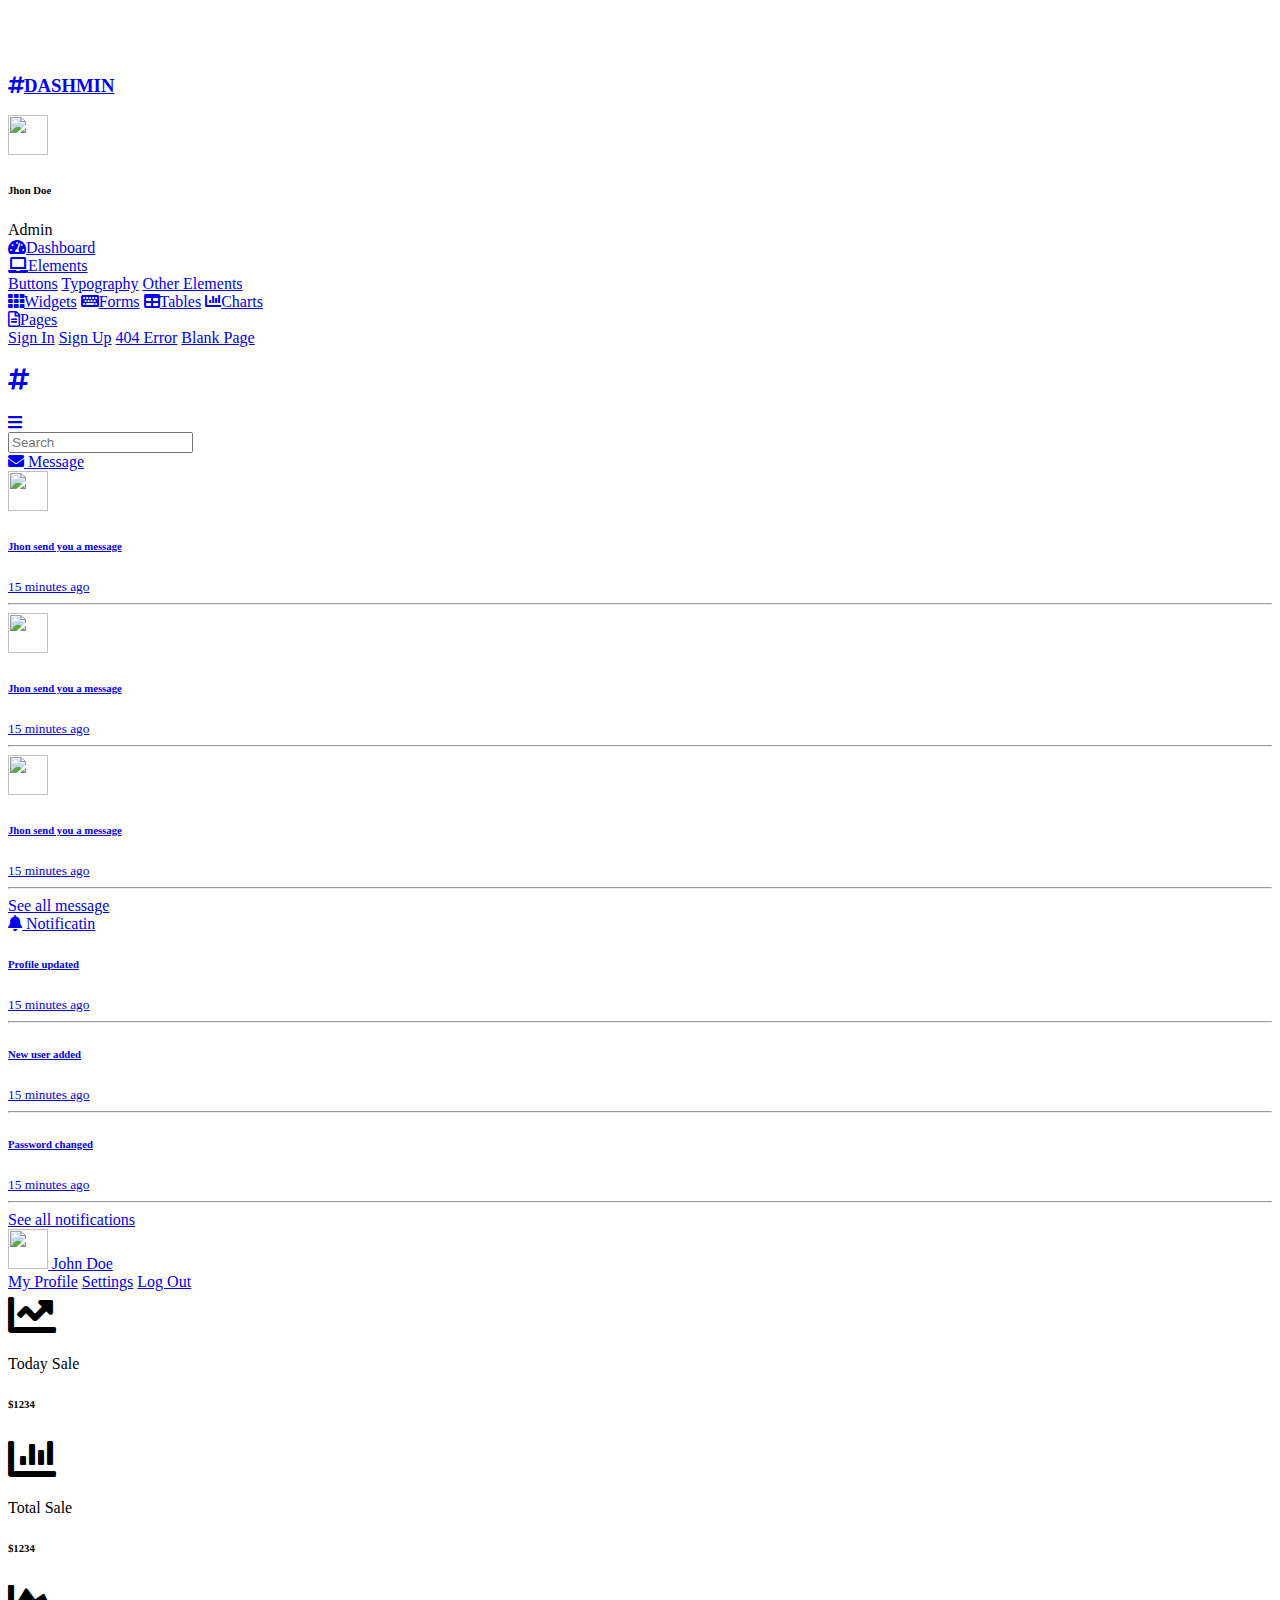
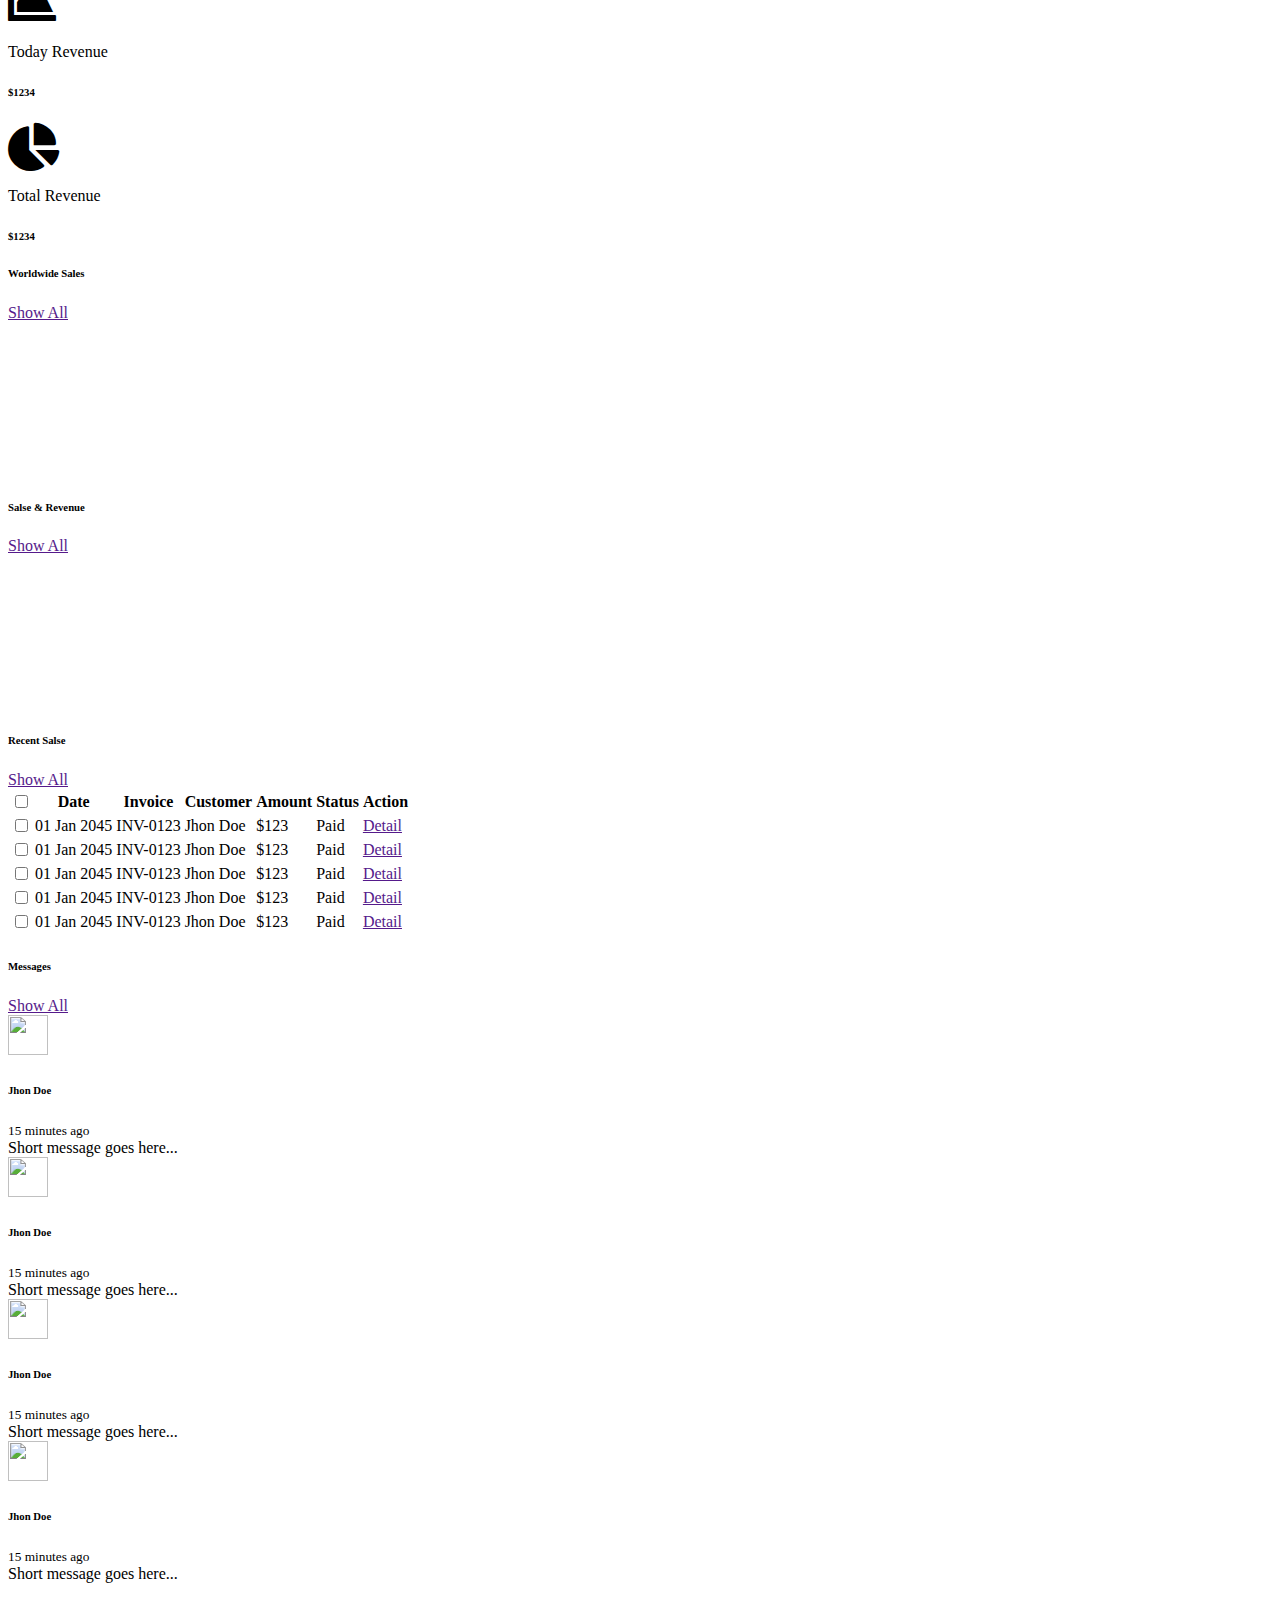
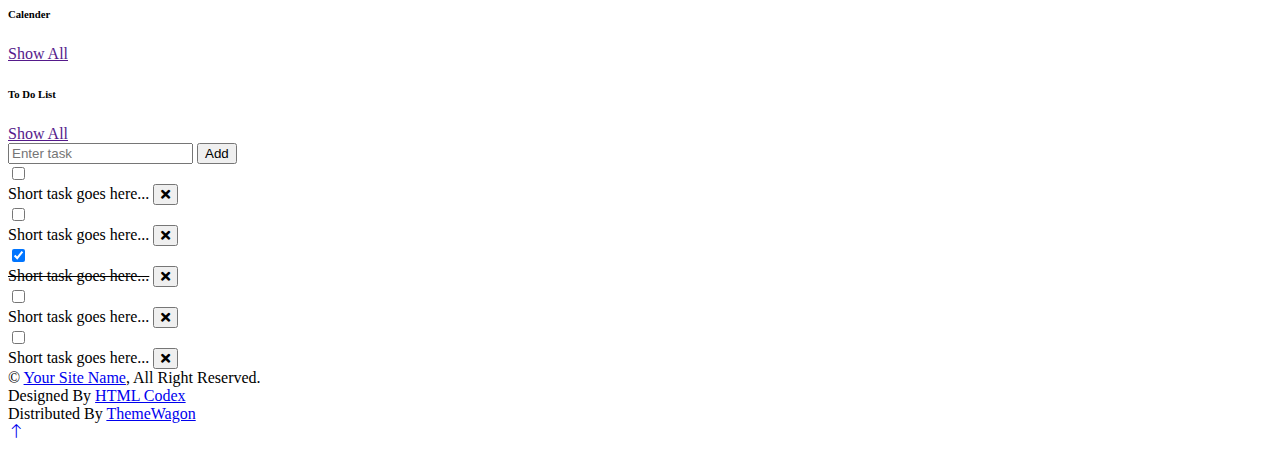
==== EduPost/Frontend/Admin/index.html @ c6333d0d "Admind Management basic functions" ====
<!DOCTYPE html>
<html lang="en">

<head>
    <meta charset="utf-8">
    <title>DASHMIN - Bootstrap Admin Template</title>
    <meta content="width=device-width, initial-scale=1.0" name="viewport">
    <meta content="" name="keywords">
    <meta content="" name="description">

    <!-- Favicon -->
    <link href="img/favicon.ico" rel="icon">

    <!-- Google Web Fonts -->
    <link rel="preconnect" href="https://fonts.googleapis.com">
    <link rel="preconnect" href="https://fonts.gstatic.com" crossorigin>
    <link href="https://fonts.googleapis.com/css2?family=Heebo:wght@400;500;600;700&display=swap" rel="stylesheet">
    
    <!-- Icon Font Stylesheet -->
    <link href="https://cdnjs.cloudflare.com/ajax/libs/font-awesome/5.10.0/css/all.min.css" rel="stylesheet">
    <link href="https://cdn.jsdelivr.net/npm/bootstrap-icons@1.4.1/font/bootstrap-icons.css" rel="stylesheet">

    <!-- Libraries Stylesheet -->
    <link href="lib/owlcarousel/assets/owl.carousel.min.css" rel="stylesheet">
    <link href="lib/tempusdominus/css/tempusdominus-bootstrap-4.min.css" rel="stylesheet" />

    <!-- Customized Bootstrap Stylesheet -->
    <link href="css/bootstrap.min.css" rel="stylesheet">

    <!-- Template Stylesheet -->
    <link href="css/style.css" rel="stylesheet">
</head>

<body>
    <div class="container-xxl position-relative bg-white d-flex p-0">
        <!-- Spinner Start -->
        <div id="spinner" class="show bg-white position-fixed translate-middle w-100 vh-100 top-50 start-50 d-flex align-items-center justify-content-center">
            <div class="spinner-border text-primary" style="width: 3rem; height: 3rem;" role="status">
                <span class="sr-only">Loading...</span>
            </div>
        </div>
        <!-- Spinner End -->


        <!-- Sidebar Start -->
        <div class="sidebar pe-4 pb-3">
            <nav class="navbar bg-light navbar-light">
                <a href="index.html" class="navbar-brand mx-4 mb-3">
                    <h3 class="text-primary"><i class="fa fa-hashtag me-2"></i>DASHMIN</h3>
                </a>
                <div class="d-flex align-items-center ms-4 mb-4">
                    <div class="position-relative">
                        <img class="rounded-circle" src="img/user.jpg" alt="" style="width: 40px; height: 40px;">
                        <div class="bg-success rounded-circle border border-2 border-white position-absolute end-0 bottom-0 p-1"></div>
                    </div>
                    <div class="ms-3">
                        <h6 class="mb-0">Jhon Doe</h6>
                        <span>Admin</span>
                    </div>
                </div>
                <div class="navbar-nav w-100">
                    <a href="index.html" class="nav-item nav-link active"><i class="fa fa-tachometer-alt me-2"></i>Dashboard</a>
                    <div class="nav-item dropdown">
                        <a href="#" class="nav-link dropdown-toggle" data-bs-toggle="dropdown"><i class="fa fa-laptop me-2"></i>Elements</a>
                        <div class="dropdown-menu bg-transparent border-0">
                            <a href="button.html" class="dropdown-item">Buttons</a>
                            <a href="typography.html" class="dropdown-item">Typography</a>
                            <a href="element.html" class="dropdown-item">Other Elements</a>
                        </div>
                    </div>
                    <a href="widget.html" class="nav-item nav-link"><i class="fa fa-th me-2"></i>Widgets</a>
                    <a href="form.html" class="nav-item nav-link"><i class="fa fa-keyboard me-2"></i>Forms</a>
                    <a href="table.html" class="nav-item nav-link"><i class="fa fa-table me-2"></i>Tables</a>
                    <a href="chart.html" class="nav-item nav-link"><i class="fa fa-chart-bar me-2"></i>Charts</a>
                    <div class="nav-item dropdown">
                        <a href="#" class="nav-link dropdown-toggle" data-bs-toggle="dropdown"><i class="far fa-file-alt me-2"></i>Pages</a>
                        <div class="dropdown-menu bg-transparent border-0">
                            <a href="signin.html" class="dropdown-item">Sign In</a>
                            <a href="signup.html" class="dropdown-item">Sign Up</a>
                            <a href="404.html" class="dropdown-item">404 Error</a>
                            <a href="blank.html" class="dropdown-item">Blank Page</a>
                        </div>
                    </div>
                </div>
            </nav>
        </div>
        <!-- Sidebar End -->


        <!-- Content Start -->
        <div class="content">
            <!-- Navbar Start -->
            <nav class="navbar navbar-expand bg-light navbar-light sticky-top px-4 py-0">
                <a href="index.html" class="navbar-brand d-flex d-lg-none me-4">
                    <h2 class="text-primary mb-0"><i class="fa fa-hashtag"></i></h2>
                </a>
                <a href="#" class="sidebar-toggler flex-shrink-0">
                    <i class="fa fa-bars"></i>
                </a>
                <form class="d-none d-md-flex ms-4">
                    <input class="form-control border-0" type="search" placeholder="Search">
                </form>
                <div class="navbar-nav align-items-center ms-auto">
                    <div class="nav-item dropdown">
                        <a href="#" class="nav-link dropdown-toggle" data-bs-toggle="dropdown">
                            <i class="fa fa-envelope me-lg-2"></i>
                            <span class="d-none d-lg-inline-flex">Message</span>
                        </a>
                        <div class="dropdown-menu dropdown-menu-end bg-light border-0 rounded-0 rounded-bottom m-0">
                            <a href="#" class="dropdown-item">
                                <div class="d-flex align-items-center">
                                    <img class="rounded-circle" src="img/user.jpg" alt="" style="width: 40px; height: 40px;">
                                    <div class="ms-2">
                                        <h6 class="fw-normal mb-0">Jhon send you a message</h6>
                                        <small>15 minutes ago</small>
                                    </div>
                                </div>
                            </a>
                            <hr class="dropdown-divider">
                            <a href="#" class="dropdown-item">
                                <div class="d-flex align-items-center">
                                    <img class="rounded-circle" src="img/user.jpg" alt="" style="width: 40px; height: 40px;">
                                    <div class="ms-2">
                                        <h6 class="fw-normal mb-0">Jhon send you a message</h6>
                                        <small>15 minutes ago</small>
                                    </div>
                                </div>
                            </a>
                            <hr class="dropdown-divider">
                            <a href="#" class="dropdown-item">
                                <div class="d-flex align-items-center">
                                    <img class="rounded-circle" src="img/user.jpg" alt="" style="width: 40px; height: 40px;">
                                    <div class="ms-2">
                                        <h6 class="fw-normal mb-0">Jhon send you a message</h6>
                                        <small>15 minutes ago</small>
                                    </div>
                                </div>
                            </a>
                            <hr class="dropdown-divider">
                            <a href="#" class="dropdown-item text-center">See all message</a>
                        </div>
                    </div>
                    <div class="nav-item dropdown">
                        <a href="#" class="nav-link dropdown-toggle" data-bs-toggle="dropdown">
                            <i class="fa fa-bell me-lg-2"></i>
                            <span class="d-none d-lg-inline-flex">Notificatin</span>
                        </a>
                        <div class="dropdown-menu dropdown-menu-end bg-light border-0 rounded-0 rounded-bottom m-0">
                            <a href="#" class="dropdown-item">
                                <h6 class="fw-normal mb-0">Profile updated</h6>
                                <small>15 minutes ago</small>
                            </a>
                            <hr class="dropdown-divider">
                            <a href="#" class="dropdown-item">
                                <h6 class="fw-normal mb-0">New user added</h6>
                                <small>15 minutes ago</small>
                            </a>
                            <hr class="dropdown-divider">
                            <a href="#" class="dropdown-item">
                                <h6 class="fw-normal mb-0">Password changed</h6>
                                <small>15 minutes ago</small>
                            </a>
                            <hr class="dropdown-divider">
                            <a href="#" class="dropdown-item text-center">See all notifications</a>
                        </div>
                    </div>
                    <div class="nav-item dropdown">
                        <a href="#" class="nav-link dropdown-toggle" data-bs-toggle="dropdown">
                            <img class="rounded-circle me-lg-2" src="img/user.jpg" alt="" style="width: 40px; height: 40px;">
                            <span class="d-none d-lg-inline-flex">John Doe</span>
                        </a>
                        <div class="dropdown-menu dropdown-menu-end bg-light border-0 rounded-0 rounded-bottom m-0">
                            <a href="#" class="dropdown-item">My Profile</a>
                            <a href="#" class="dropdown-item">Settings</a>
                            <a href="#" class="dropdown-item">Log Out</a>
                        </div>
                    </div>
                </div>
            </nav>
            <!-- Navbar End -->


            <!-- Sale & Revenue Start -->
            <div class="container-fluid pt-4 px-4">
                <div class="row g-4">
                    <div class="col-sm-6 col-xl-3">
                        <div class="bg-light rounded d-flex align-items-center justify-content-between p-4">
                            <i class="fa fa-chart-line fa-3x text-primary"></i>
                            <div class="ms-3">
                                <p class="mb-2">Today Sale</p>
                                <h6 class="mb-0">$1234</h6>
                            </div>
                        </div>
                    </div>
                    <div class="col-sm-6 col-xl-3">
                        <div class="bg-light rounded d-flex align-items-center justify-content-between p-4">
                            <i class="fa fa-chart-bar fa-3x text-primary"></i>
                            <div class="ms-3">
                                <p class="mb-2">Total Sale</p>
                                <h6 class="mb-0">$1234</h6>
                            </div>
                        </div>
                    </div>
                    <div class="col-sm-6 col-xl-3">
                        <div class="bg-light rounded d-flex align-items-center justify-content-between p-4">
                            <i class="fa fa-chart-area fa-3x text-primary"></i>
                            <div class="ms-3">
                                <p class="mb-2">Today Revenue</p>
                                <h6 class="mb-0">$1234</h6>
                            </div>
                        </div>
                    </div>
                    <div class="col-sm-6 col-xl-3">
                        <div class="bg-light rounded d-flex align-items-center justify-content-between p-4">
                            <i class="fa fa-chart-pie fa-3x text-primary"></i>
                            <div class="ms-3">
                                <p class="mb-2">Total Revenue</p>
                                <h6 class="mb-0">$1234</h6>
                            </div>
                        </div>
                    </div>
                </div>
            </div>
            <!-- Sale & Revenue End -->


            <!-- Sales Chart Start -->
            <div class="container-fluid pt-4 px-4">
                <div class="row g-4">
                    <div class="col-sm-12 col-xl-6">
                        <div class="bg-light text-center rounded p-4">
                            <div class="d-flex align-items-center justify-content-between mb-4">
                                <h6 class="mb-0">Worldwide Sales</h6>
                                <a href="">Show All</a>
                            </div>
                            <canvas id="worldwide-sales"></canvas>
                        </div>
                    </div>
                    <div class="col-sm-12 col-xl-6">
                        <div class="bg-light text-center rounded p-4">
                            <div class="d-flex align-items-center justify-content-between mb-4">
                                <h6 class="mb-0">Salse & Revenue</h6>
                                <a href="">Show All</a>
                            </div>
                            <canvas id="salse-revenue"></canvas>
                        </div>
                    </div>
                </div>
            </div>
            <!-- Sales Chart End -->


            <!-- Recent Sales Start -->
            <div class="container-fluid pt-4 px-4">
                <div class="bg-light text-center rounded p-4">
                    <div class="d-flex align-items-center justify-content-between mb-4">
                        <h6 class="mb-0">Recent Salse</h6>
                        <a href="">Show All</a>
                    </div>
                    <div class="table-responsive">
                        <table class="table text-start align-middle table-bordered table-hover mb-0">
                            <thead>
                                <tr class="text-dark">
                                    <th scope="col"><input class="form-check-input" type="checkbox"></th>
                                    <th scope="col">Date</th>
                                    <th scope="col">Invoice</th>
                                    <th scope="col">Customer</th>
                                    <th scope="col">Amount</th>
                                    <th scope="col">Status</th>
                                    <th scope="col">Action</th>
                                </tr>
                            </thead>
                            <tbody>
                                <tr>
                                    <td><input class="form-check-input" type="checkbox"></td>
                                    <td>01 Jan 2045</td>
                                    <td>INV-0123</td>
                                    <td>Jhon Doe</td>
                                    <td>$123</td>
                                    <td>Paid</td>
                                    <td><a class="btn btn-sm btn-primary" href="">Detail</a></td>
                                </tr>
                                <tr>
                                    <td><input class="form-check-input" type="checkbox"></td>
                                    <td>01 Jan 2045</td>
                                    <td>INV-0123</td>
                                    <td>Jhon Doe</td>
                                    <td>$123</td>
                                    <td>Paid</td>
                                    <td><a class="btn btn-sm btn-primary" href="">Detail</a></td>
                                </tr>
                                <tr>
                                    <td><input class="form-check-input" type="checkbox"></td>
                                    <td>01 Jan 2045</td>
                                    <td>INV-0123</td>
                                    <td>Jhon Doe</td>
                                    <td>$123</td>
                                    <td>Paid</td>
                                    <td><a class="btn btn-sm btn-primary" href="">Detail</a></td>
                                </tr>
                                <tr>
                                    <td><input class="form-check-input" type="checkbox"></td>
                                    <td>01 Jan 2045</td>
                                    <td>INV-0123</td>
                                    <td>Jhon Doe</td>
                                    <td>$123</td>
                                    <td>Paid</td>
                                    <td><a class="btn btn-sm btn-primary" href="">Detail</a></td>
                                </tr>
                                <tr>
                                    <td><input class="form-check-input" type="checkbox"></td>
                                    <td>01 Jan 2045</td>
                                    <td>INV-0123</td>
                                    <td>Jhon Doe</td>
                                    <td>$123</td>
                                    <td>Paid</td>
                                    <td><a class="btn btn-sm btn-primary" href="">Detail</a></td>
                                </tr>
                            </tbody>
                        </table>
                    </div>
                </div>
            </div>
            <!-- Recent Sales End -->


            <!-- Widgets Start -->
            <div class="container-fluid pt-4 px-4">
                <div class="row g-4">
                    <div class="col-sm-12 col-md-6 col-xl-4">
                        <div class="h-100 bg-light rounded p-4">
                            <div class="d-flex align-items-center justify-content-between mb-2">
                                <h6 class="mb-0">Messages</h6>
                                <a href="">Show All</a>
                            </div>
                            <div class="d-flex align-items-center border-bottom py-3">
                                <img class="rounded-circle flex-shrink-0" src="img/user.jpg" alt="" style="width: 40px; height: 40px;">
                                <div class="w-100 ms-3">
                                    <div class="d-flex w-100 justify-content-between">
                                        <h6 class="mb-0">Jhon Doe</h6>
                                        <small>15 minutes ago</small>
                                    </div>
                                    <span>Short message goes here...</span>
                                </div>
                            </div>
                            <div class="d-flex align-items-center border-bottom py-3">
                                <img class="rounded-circle flex-shrink-0" src="img/user.jpg" alt="" style="width: 40px; height: 40px;">
                                <div class="w-100 ms-3">
                                    <div class="d-flex w-100 justify-content-between">
                                        <h6 class="mb-0">Jhon Doe</h6>
                                        <small>15 minutes ago</small>
                                    </div>
                                    <span>Short message goes here...</span>
                                </div>
                            </div>
                            <div class="d-flex align-items-center border-bottom py-3">
                                <img class="rounded-circle flex-shrink-0" src="img/user.jpg" alt="" style="width: 40px; height: 40px;">
                                <div class="w-100 ms-3">
                                    <div class="d-flex w-100 justify-content-between">
                                        <h6 class="mb-0">Jhon Doe</h6>
                                        <small>15 minutes ago</small>
                                    </div>
                                    <span>Short message goes here...</span>
                                </div>
                            </div>
                            <div class="d-flex align-items-center pt-3">
                                <img class="rounded-circle flex-shrink-0" src="img/user.jpg" alt="" style="width: 40px; height: 40px;">
                                <div class="w-100 ms-3">
                                    <div class="d-flex w-100 justify-content-between">
                                        <h6 class="mb-0">Jhon Doe</h6>
                                        <small>15 minutes ago</small>
                                    </div>
                                    <span>Short message goes here...</span>
                                </div>
                            </div>
                        </div>
                    </div>
                    <div class="col-sm-12 col-md-6 col-xl-4">
                        <div class="h-100 bg-light rounded p-4">
                            <div class="d-flex align-items-center justify-content-between mb-4">
                                <h6 class="mb-0">Calender</h6>
                                <a href="">Show All</a>
                            </div>
                            <div id="calender"></div>
                        </div>
                    </div>
                    <div class="col-sm-12 col-md-6 col-xl-4">
                        <div class="h-100 bg-light rounded p-4">
                            <div class="d-flex align-items-center justify-content-between mb-4">
                                <h6 class="mb-0">To Do List</h6>
                                <a href="">Show All</a>
                            </div>
                            <div class="d-flex mb-2">
                                <input class="form-control bg-transparent" type="text" placeholder="Enter task">
                                <button type="button" class="btn btn-primary ms-2">Add</button>
                            </div>
                            <div class="d-flex align-items-center border-bottom py-2">
                                <input class="form-check-input m-0" type="checkbox">
                                <div class="w-100 ms-3">
                                    <div class="d-flex w-100 align-items-center justify-content-between">
                                        <span>Short task goes here...</span>
                                        <button class="btn btn-sm"><i class="fa fa-times"></i></button>
                                    </div>
                                </div>
                            </div>
                            <div class="d-flex align-items-center border-bottom py-2">
                                <input class="form-check-input m-0" type="checkbox">
                                <div class="w-100 ms-3">
                                    <div class="d-flex w-100 align-items-center justify-content-between">
                                        <span>Short task goes here...</span>
                                        <button class="btn btn-sm"><i class="fa fa-times"></i></button>
                                    </div>
                                </div>
                            </div>
                            <div class="d-flex align-items-center border-bottom py-2">
                                <input class="form-check-input m-0" type="checkbox" checked>
                                <div class="w-100 ms-3">
                                    <div class="d-flex w-100 align-items-center justify-content-between">
                                        <span><del>Short task goes here...</del></span>
                                        <button class="btn btn-sm text-primary"><i class="fa fa-times"></i></button>
                                    </div>
                                </div>
                            </div>
                            <div class="d-flex align-items-center border-bottom py-2">
                                <input class="form-check-input m-0" type="checkbox">
                                <div class="w-100 ms-3">
                                    <div class="d-flex w-100 align-items-center justify-content-between">
                                        <span>Short task goes here...</span>
                                        <button class="btn btn-sm"><i class="fa fa-times"></i></button>
                                    </div>
                                </div>
                            </div>
                            <div class="d-flex align-items-center pt-2">
                                <input class="form-check-input m-0" type="checkbox">
                                <div class="w-100 ms-3">
                                    <div class="d-flex w-100 align-items-center justify-content-between">
                                        <span>Short task goes here...</span>
                                        <button class="btn btn-sm"><i class="fa fa-times"></i></button>
                                    </div>
                                </div>
                            </div>
                        </div>
                    </div>
                </div>
            </div>
            <!-- Widgets End -->


            <!-- Footer Start -->
            <div class="container-fluid pt-4 px-4">
                <div class="bg-light rounded-top p-4">
                    <div class="row">
                        <div class="col-12 col-sm-6 text-center text-sm-start">
                            &copy; <a href="#">Your Site Name</a>, All Right Reserved. 
                        </div>
                        <div class="col-12 col-sm-6 text-center text-sm-end">
                            <!--/*** This template is free as long as you keep the footer author’s credit link/attribution link/backlink. If you'd like to use the template without the footer author’s credit link/attribution link/backlink, you can purchase the Credit Removal License from "https://htmlcodex.com/credit-removal". Thank you for your support. ***/-->
                            Designed By <a href="https://htmlcodex.com">HTML Codex</a>
                        </br>
                        Distributed By <a class="border-bottom" href="https://themewagon.com" target="_blank">ThemeWagon</a>
                        </div>
                    </div>
                </div>
            </div>
            <!-- Footer End -->
        </div>
        <!-- Content End -->


        <!-- Back to Top -->
        <a href="#" class="btn btn-lg btn-primary btn-lg-square back-to-top"><i class="bi bi-arrow-up"></i></a>
    </div>

    <!-- JavaScript Libraries -->
    <script src="https://code.jquery.com/jquery-3.4.1.min.js"></script>
    <script src="https://cdn.jsdelivr.net/npm/bootstrap@5.0.0/dist/js/bootstrap.bundle.min.js"></script>
    <script src="lib/chart/chart.min.js"></script>
    <script src="lib/easing/easing.min.js"></script>
    <script src="lib/waypoints/waypoints.min.js"></script>
    <script src="lib/owlcarousel/owl.carousel.min.js"></script>
    <script src="lib/tempusdominus/js/moment.min.js"></script>
    <script src="lib/tempusdominus/js/moment-timezone.min.js"></script>
    <script src="lib/tempusdominus/js/tempusdominus-bootstrap-4.min.js"></script>

    <!-- Template Javascript -->
    <script src="js/main.js"></script>
</body>

</html>
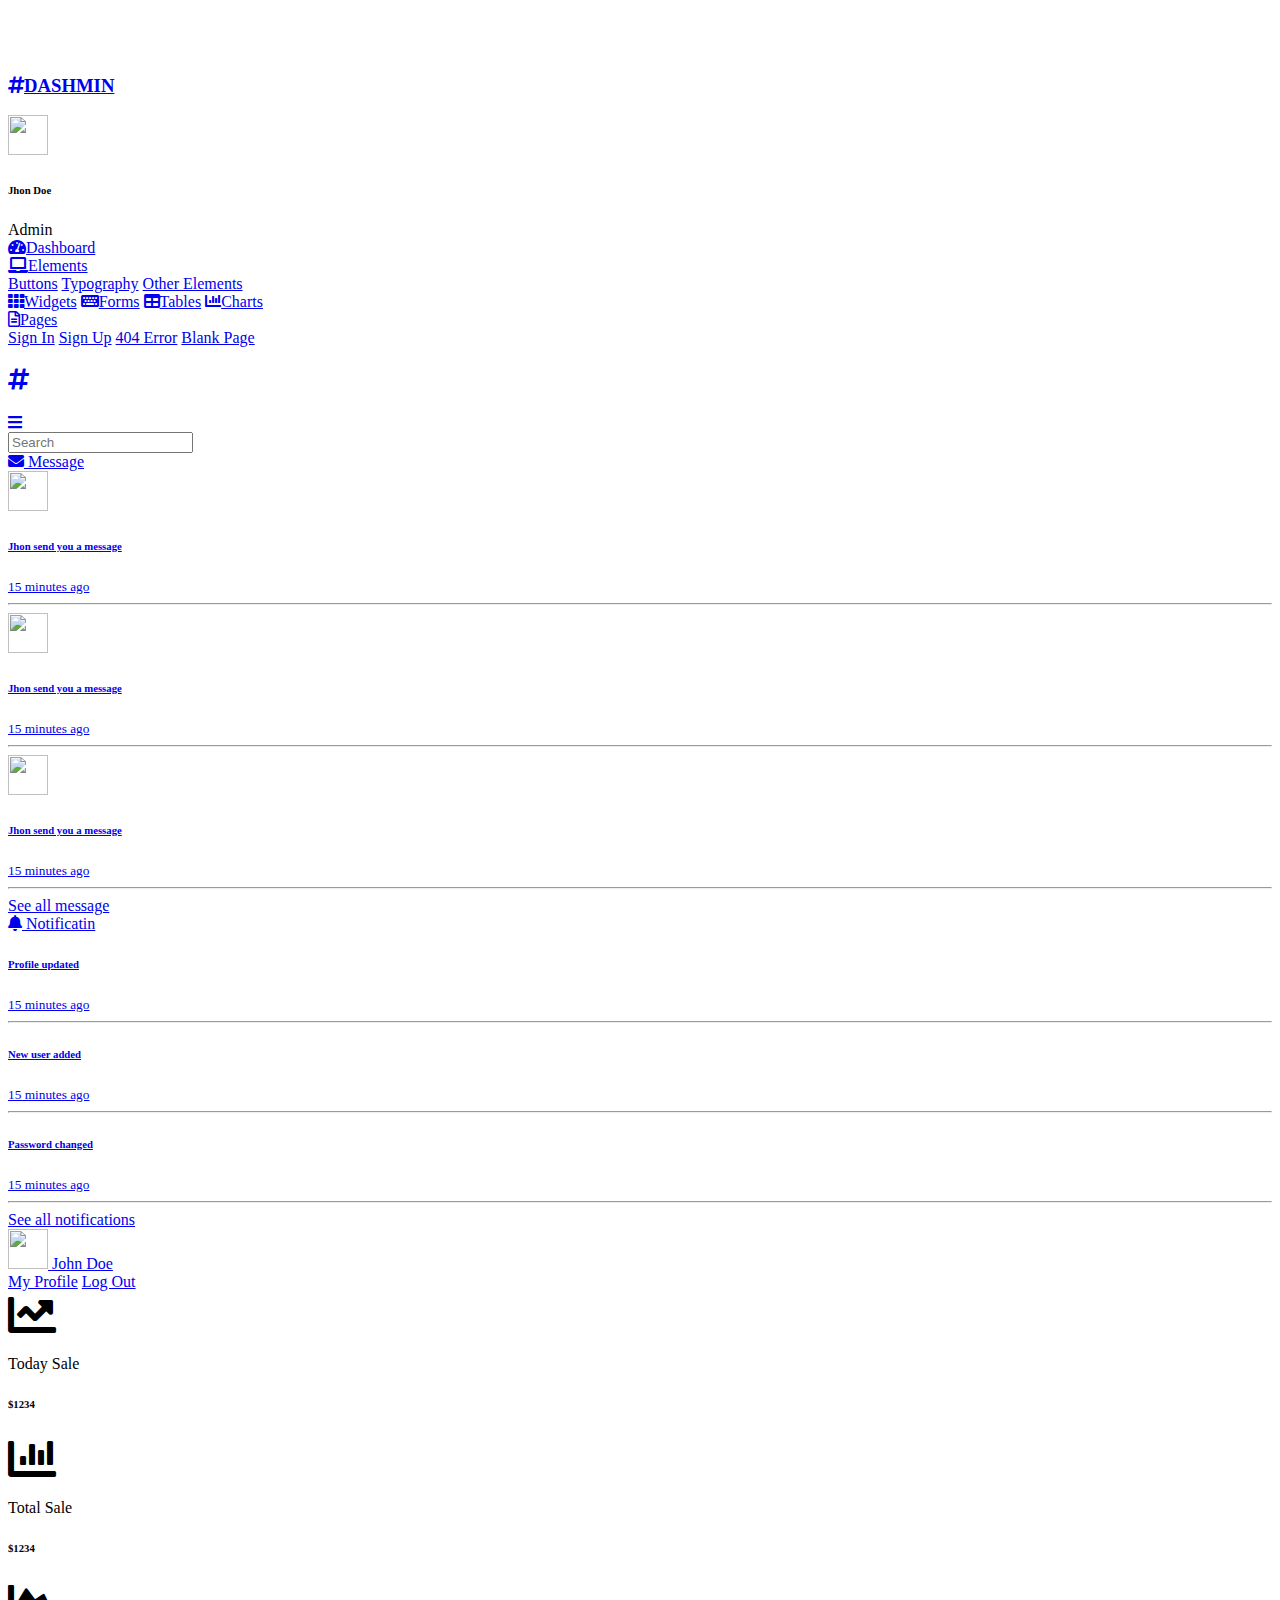
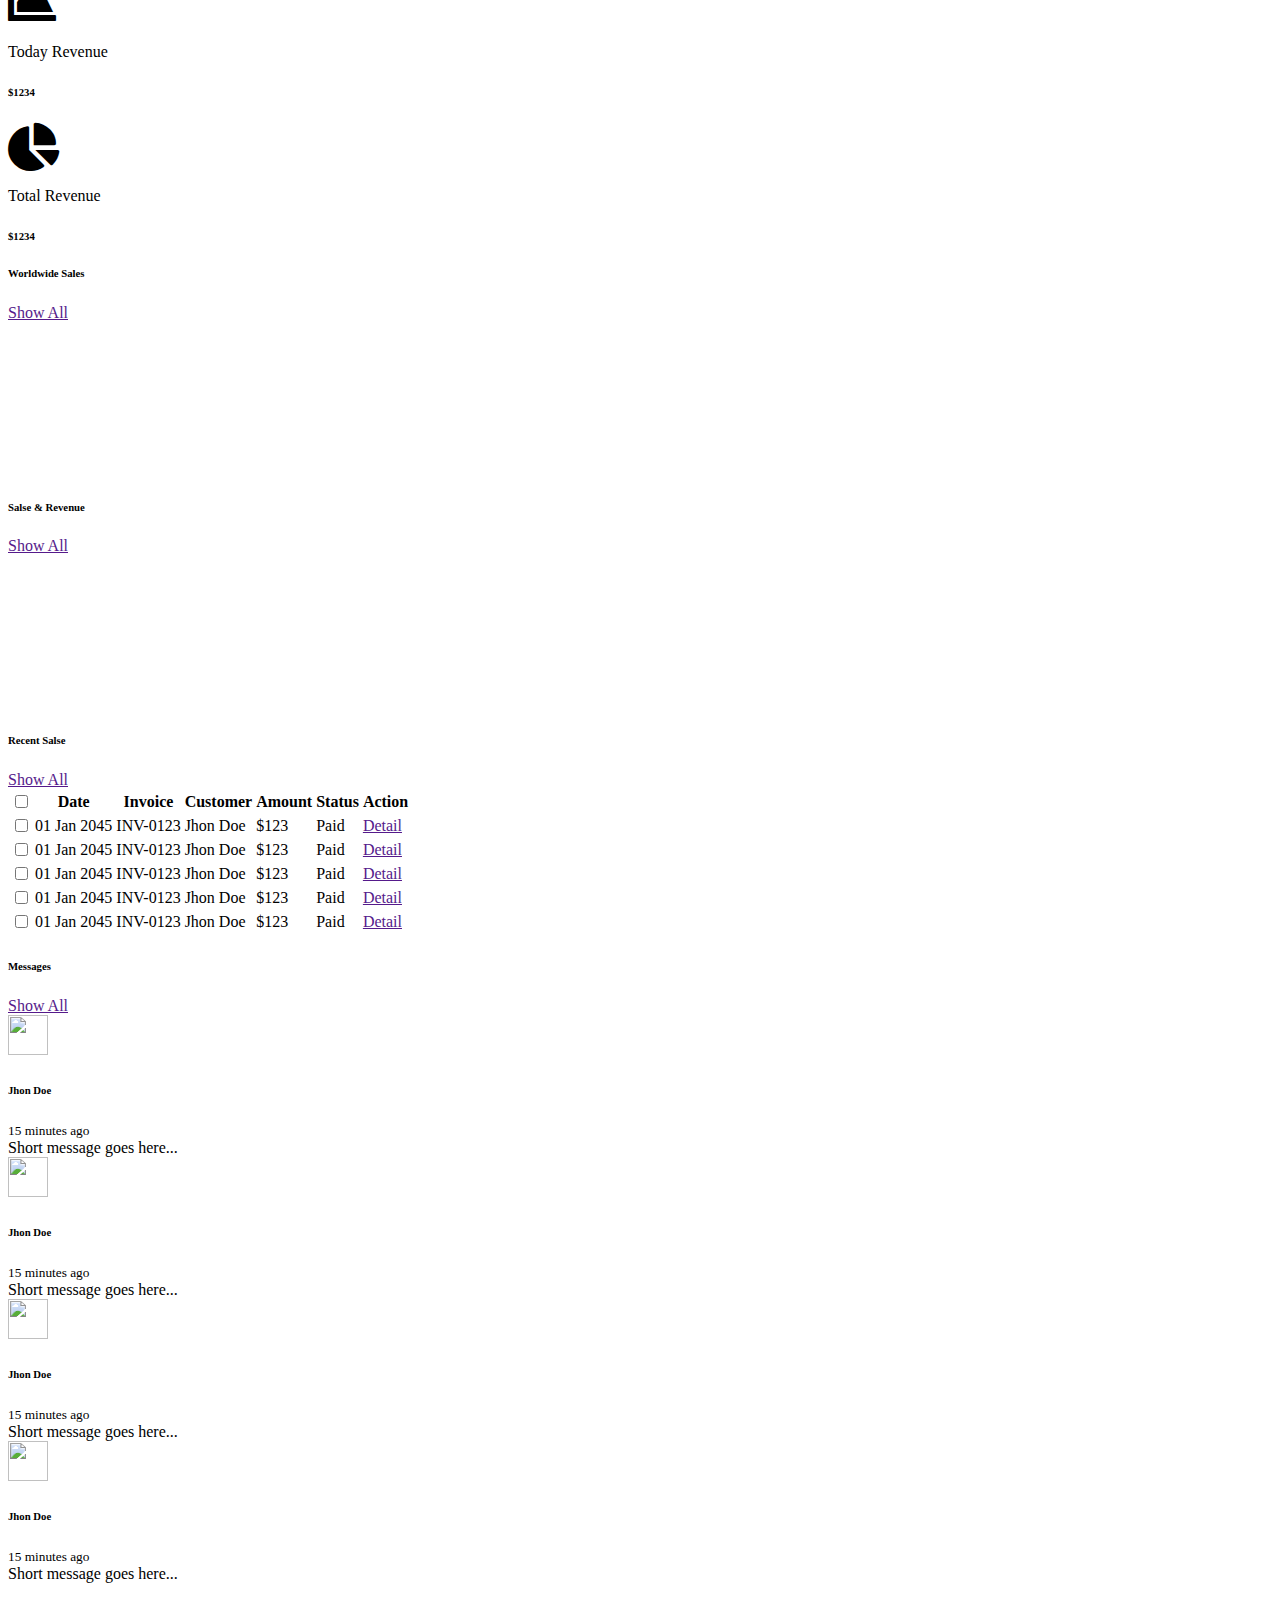
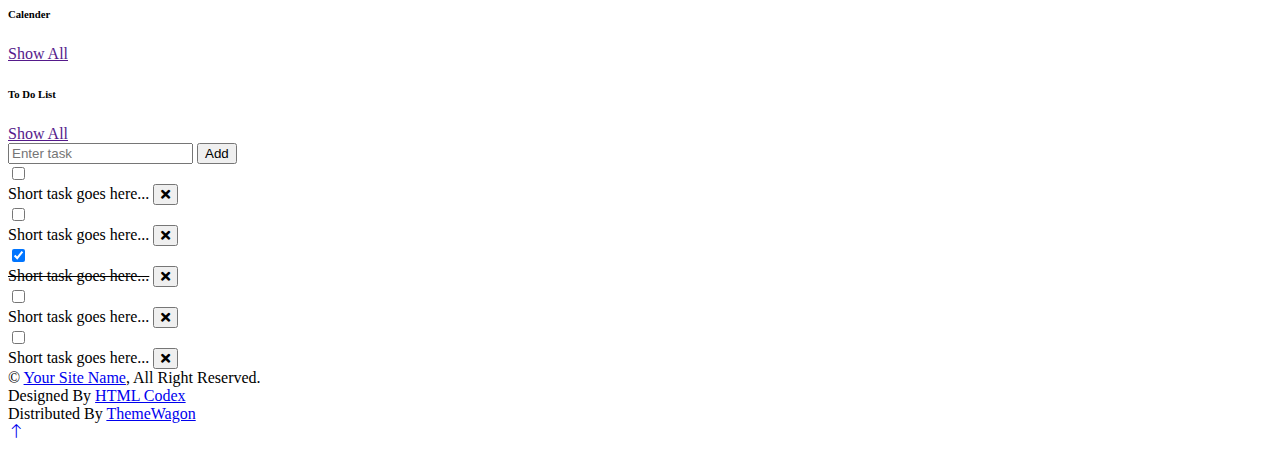
==== commit 2a90910d: "Link All role to their profile" ====
--- a/EduPost/Frontend/Admin/index.html
+++ b/EduPost/Frontend/Admin/index.html
@@ -32,7 +32,7 @@
 </head>
 
 <body>
-    <div class="container-xxl position-relative bg-white d-flex p-0">
+    <div class="container">
         <!-- Spinner Start -->
         <div id="spinner" class="show bg-white position-fixed translate-middle w-100 vh-100 top-50 start-50 d-flex align-items-center justify-content-center">
             <div class="spinner-border text-primary" style="width: 3rem; height: 3rem;" role="status">
@@ -170,8 +170,8 @@
                             <span class="d-none d-lg-inline-flex">John Doe</span>
                         </a>
                         <div class="dropdown-menu dropdown-menu-end bg-light border-0 rounded-0 rounded-bottom m-0">
-                            <a href="#" class="dropdown-item">My Profile</a>
-                            <a href="#" class="dropdown-item">Settings</a>
+                            <a href="/Identity/Account/Manage" class="dropdown-item">My Profile</a>
+                            
                             <a href="#" class="dropdown-item">Log Out</a>
                         </div>
                     </div>
